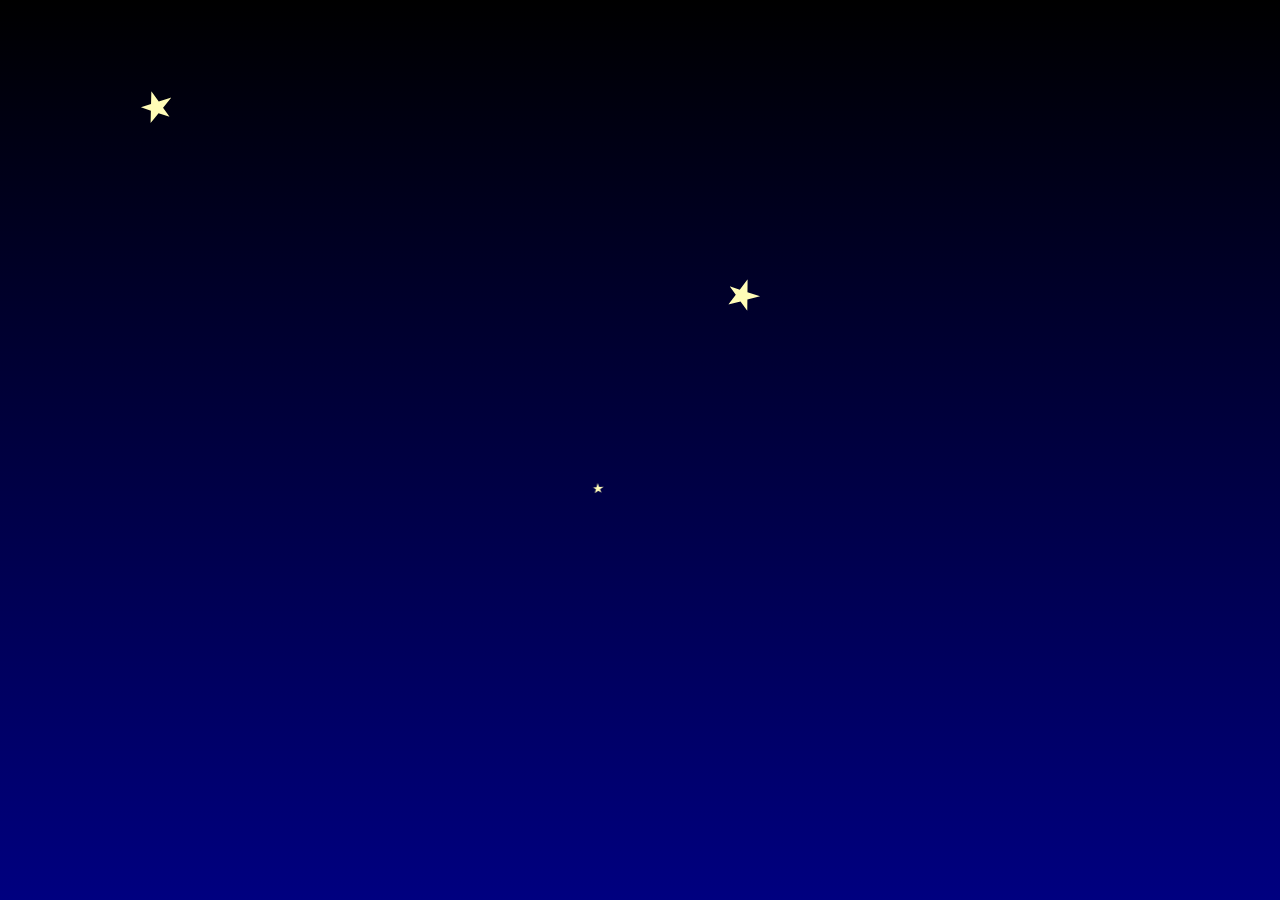
==== main.html @ 16fcd330 "Parallax effect, plus a few stars" ====
<!DOCTYPE html>
    <head>
        <link rel='stylesheet' href='style.css'>
    </head>

    <body>
        <div class='parallax night-sky'>
            <div class="parallax-layer near">
                <img class='star1' src='assets/star.svg'>
                <img class='star2' src='assets/star.svg'>
            </div>
            <div class="parallax-layer far">
                <img class='star3' src='assets/star.svg'>
            </div>
        </div>
    </body>
</html>
---- style.css ----
body {
    margin: 0;
}

img {
    height: 30px;
}

.night-sky {
    background: linear-gradient(black, navy);
}

.parallax {
    perspective: 1px;
    height: 100vh;
    overflow-x: hidden;
    overflow-y: auto;
}

.parallax-layer {
    position: absolute;
    top: 0;
    right: 0;
    bottom: 0;
    left: 0;
    padding: 100vh 0;
}

.near {
    transform: translateZ(0);
}

.far {
    transform: translateZ(-2px);
}

.little {
    height: 50px;
}

.star1 {
    position: relative;
    top: -90vh;
    left: 11vw;
    transform: rotate(-18deg);
}

.star2 {
    position: relative;
    top: -69vh;
    left: 54vw;
    transform: rotate(18deg);
}

.star3 {
    position: relative;
    top: -351px;
    left: 39vw;
    transform: rotate(-4deg);
}
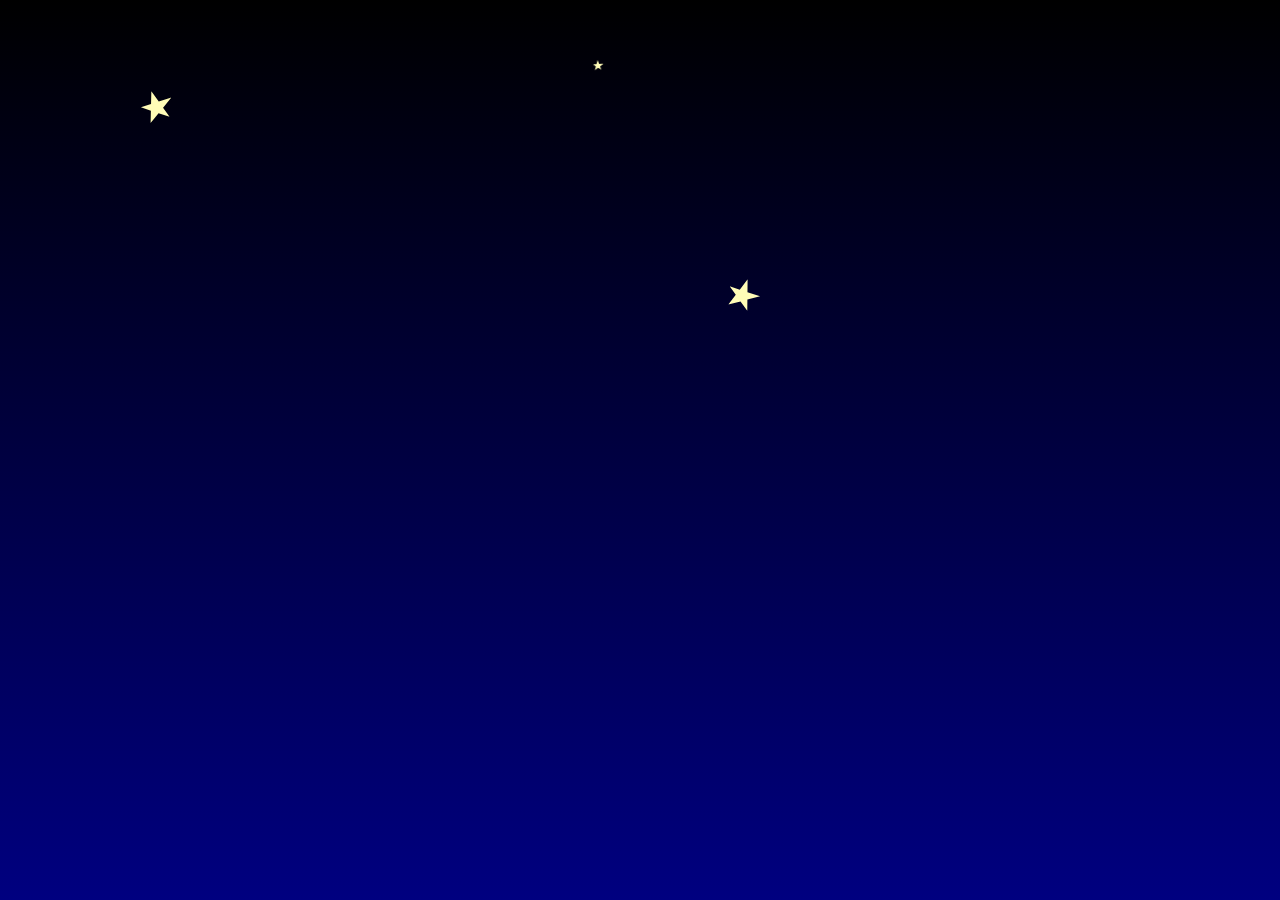
==== commit 9444819a: "Adding some stars" ====
--- a/main.html
+++ b/main.html
@@ -8,9 +8,13 @@
             <div class="parallax-layer near">
                 <img class='star1' src='assets/star.svg'>
                 <img class='star2' src='assets/star.svg'>
+                <img class='star3' src='assets/star.svg'>
+                <img class='star4' src='assets/star.svg'>
+                <img class='star5' src='assets/star.svg'>
+                <img class='star6' src='assets/star.svg'>
             </div>
             <div class="parallax-layer far">
-                <img class='star3' src='assets/star.svg'>
+                <img class='star100' src='assets/star.svg'>
             </div>
         </div>
     </body>
--- a/style.css
+++ b/style.css
@@ -52,9 +52,9 @@
     transform: rotate(18deg);
 }
 
-.star3 {
+.star100 {
     position: relative;
-    top: -351px;
+    top: -180vh;
     left: 39vw;
     transform: rotate(-4deg);
 }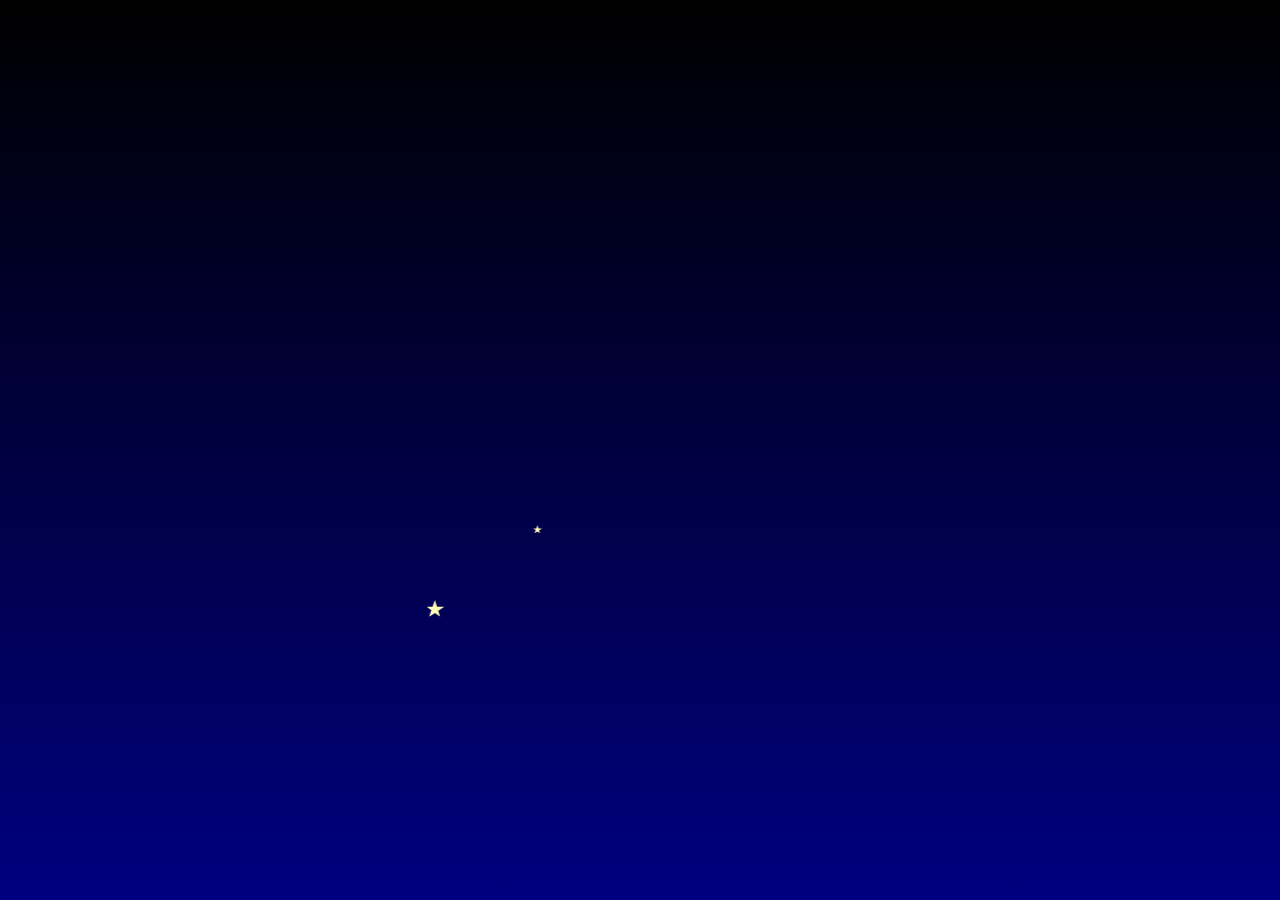
==== commit 4ca57a9c: "Refactoring css" ====
--- a/main.html
+++ b/main.html
@@ -5,16 +5,14 @@
 
     <body>
         <div class='parallax night-sky'>
-            <div class="parallax-layer near">
-                <img class='star1' src='assets/star.svg'>
-                <img class='star2' src='assets/star.svg'>
-                <img class='star3' src='assets/star.svg'>
-                <img class='star4' src='assets/star.svg'>
-                <img class='star5' src='assets/star.svg'>
-                <img class='star6' src='assets/star.svg'>
+            <div id="near" class="parallax-layer">
+                <img src='assets/star.svg'>
             </div>
-            <div class="parallax-layer far">
-                <img class='star100' src='assets/star.svg'>
+            <div id="far" class="parallax-layer">
+                <img src='assets/star.svg'>
+            </div>
+            <div id="really-far" class="parallax-layer">
+                <img src='assets/star.svg'>
             </div>
         </div>
     </body>
--- a/style.css
+++ b/style.css
@@ -3,7 +3,7 @@
 }
 
 img {
-    height: 30px;
+    max-height: 5.5vh;
 }
 
 .night-sky {
@@ -13,7 +13,6 @@
 .parallax {
     perspective: 1px;
     height: 100vh;
-    overflow-x: hidden;
     overflow-y: auto;
 }
 
@@ -26,35 +25,14 @@
     padding: 100vh 0;
 }
 
-.near {
+#near {
     transform: translateZ(0);
 }
 
-.far {
+#far {
     transform: translateZ(-2px);
 }
 
-.little {
-    height: 50px;
-}
-
-.star1 {
-    position: relative;
-    top: -90vh;
-    left: 11vw;
-    transform: rotate(-18deg);
-}
-
-.star2 {
-    position: relative;
-    top: -69vh;
-    left: 54vw;
-    transform: rotate(18deg);
-}
-
-.star100 {
-    position: relative;
-    top: -180vh;
-    left: 39vw;
-    transform: rotate(-4deg);
+#really-far {
+    transform: translateZ(-5px);
 }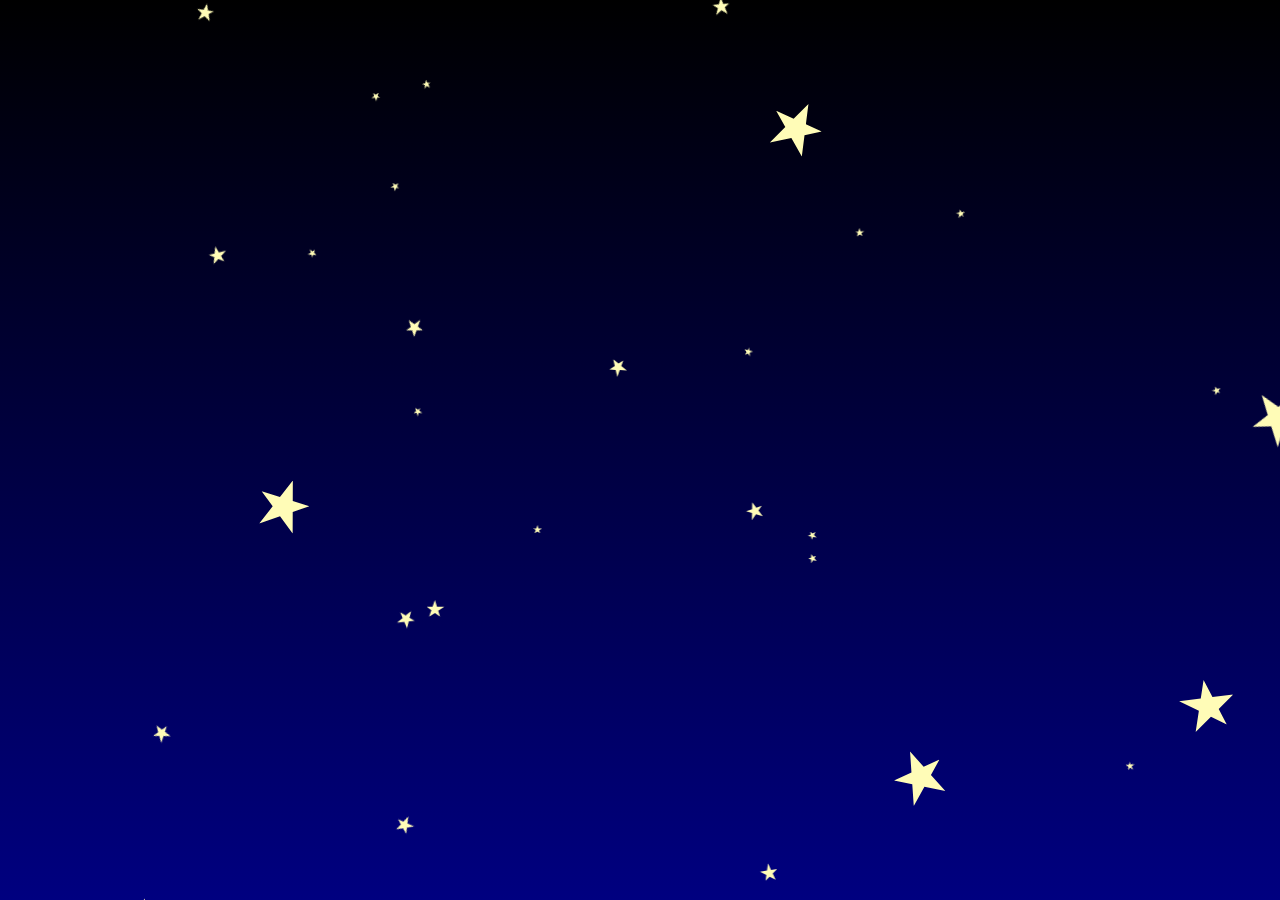
==== commit 66c1133a: "Randomizing stars" ====
--- a/main.html
+++ b/main.html
@@ -1,19 +1,26 @@
 <!DOCTYPE html>
-    <head>
-        <link rel='stylesheet' href='style.css'>
-    </head>
+  <head>
+    <script src='add-stars.js'></script>
+    <link rel='stylesheet' href='style.css'>
 
-    <body>
-        <div class='parallax night-sky'>
-            <div id="near" class="parallax-layer">
-                <img src='assets/star.svg'>
-            </div>
-            <div id="far" class="parallax-layer">
-                <img src='assets/star.svg'>
-            </div>
-            <div id="really-far" class="parallax-layer">
-                <img src='assets/star.svg'>
-            </div>
-        </div>
-    </body>
+    <script>
+      window.onload = () => {
+        init();
+      }
+    </script>
+  </head>
+
+  <body>
+    <div class='parallax night-sky'>
+      <div id="near" class="parallax-layer">
+        <img src='assets/star.svg'>
+      </div>
+      <div id="far" class="parallax-layer">
+        <img src='assets/star.svg'>
+      </div>
+      <div id="really-far" class="parallax-layer">
+        <img src='assets/star.svg'>
+      </div>
+    </div>
+  </body>
 </html>--- a/style.css
+++ b/style.css
@@ -1,38 +1,39 @@
 body {
-    margin: 0;
+  margin: 0;
 }
 
 img {
-    max-height: 5.5vh;
+  max-height: 5.5vh;
 }
 
 .night-sky {
-    background: linear-gradient(black, navy);
+  background: linear-gradient(black, navy);
 }
 
 .parallax {
-    perspective: 1px;
-    height: 100vh;
-    overflow-y: auto;
+  perspective: 1px;
+  height: 100vh;
+  overflow-x: hidden;
+  overflow-y: auto;
 }
 
 .parallax-layer {
-    position: absolute;
-    top: 0;
-    right: 0;
-    bottom: 0;
-    left: 0;
-    padding: 100vh 0;
+  position: absolute;
+  top: 0;
+  right: 0;
+  bottom: 0;
+  left: 0;
+  padding: 100vh 0;
 }
 
 #near {
-    transform: translateZ(0);
+  transform: translateZ(0);
 }
 
 #far {
-    transform: translateZ(-2px);
+  transform: translateZ(-2px);
 }
 
 #really-far {
-    transform: translateZ(-5px);
+  transform: translateZ(-5px);
 }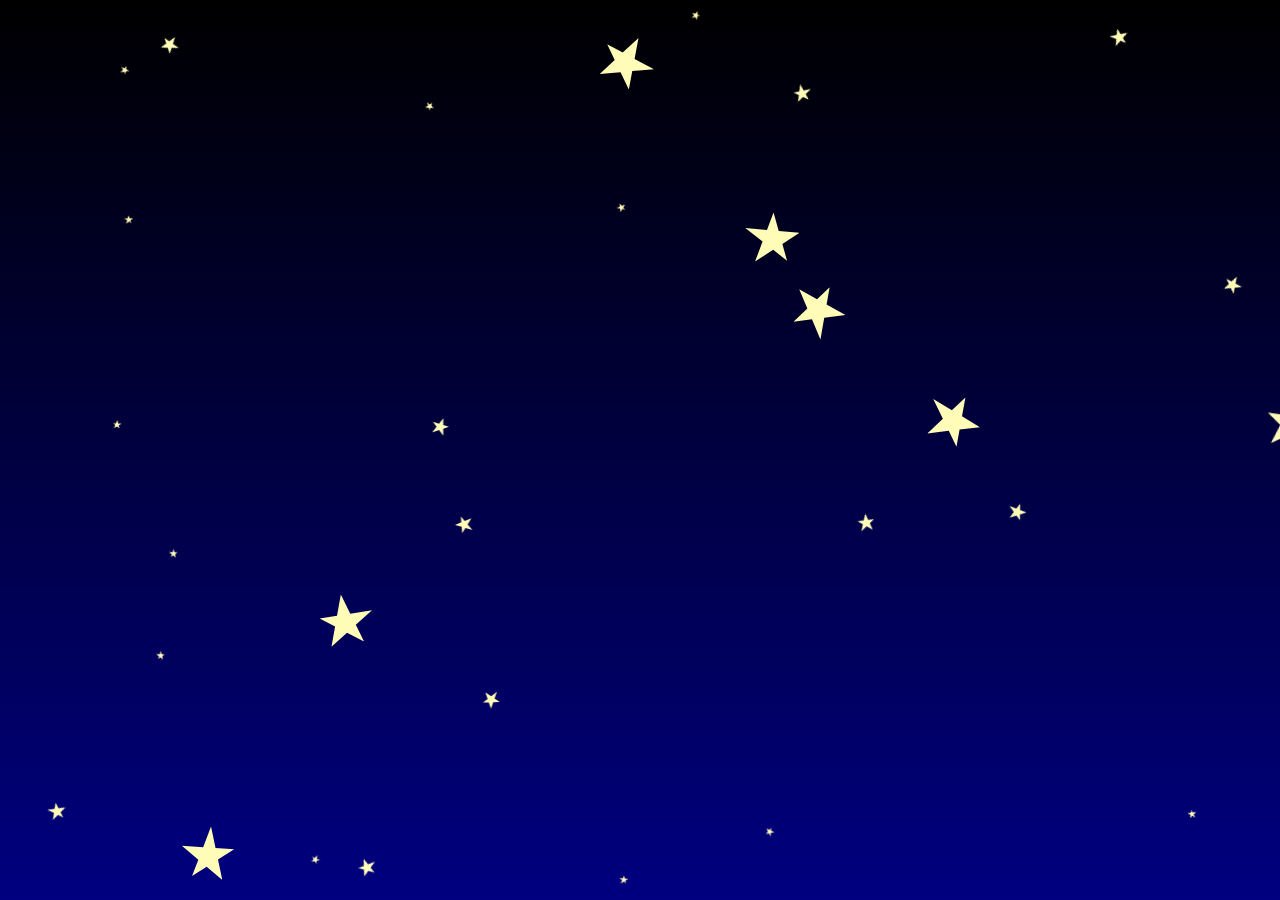
==== commit 3e8867a0: "Removing unneeded stars from html" ====
--- a/main.html
+++ b/main.html
@@ -12,15 +12,9 @@
 
   <body>
     <div class='parallax night-sky'>
-      <div id="near" class="parallax-layer">
-        <img src='assets/star.svg'>
-      </div>
-      <div id="far" class="parallax-layer">
-        <img src='assets/star.svg'>
-      </div>
-      <div id="really-far" class="parallax-layer">
-        <img src='assets/star.svg'>
-      </div>
+      <div id="near" class="parallax-layer"></div>
+      <div id="far" class="parallax-layer"/></div>
+      <div id="really-far" class="parallax-layer"/></div>
     </div>
   </body>
 </html>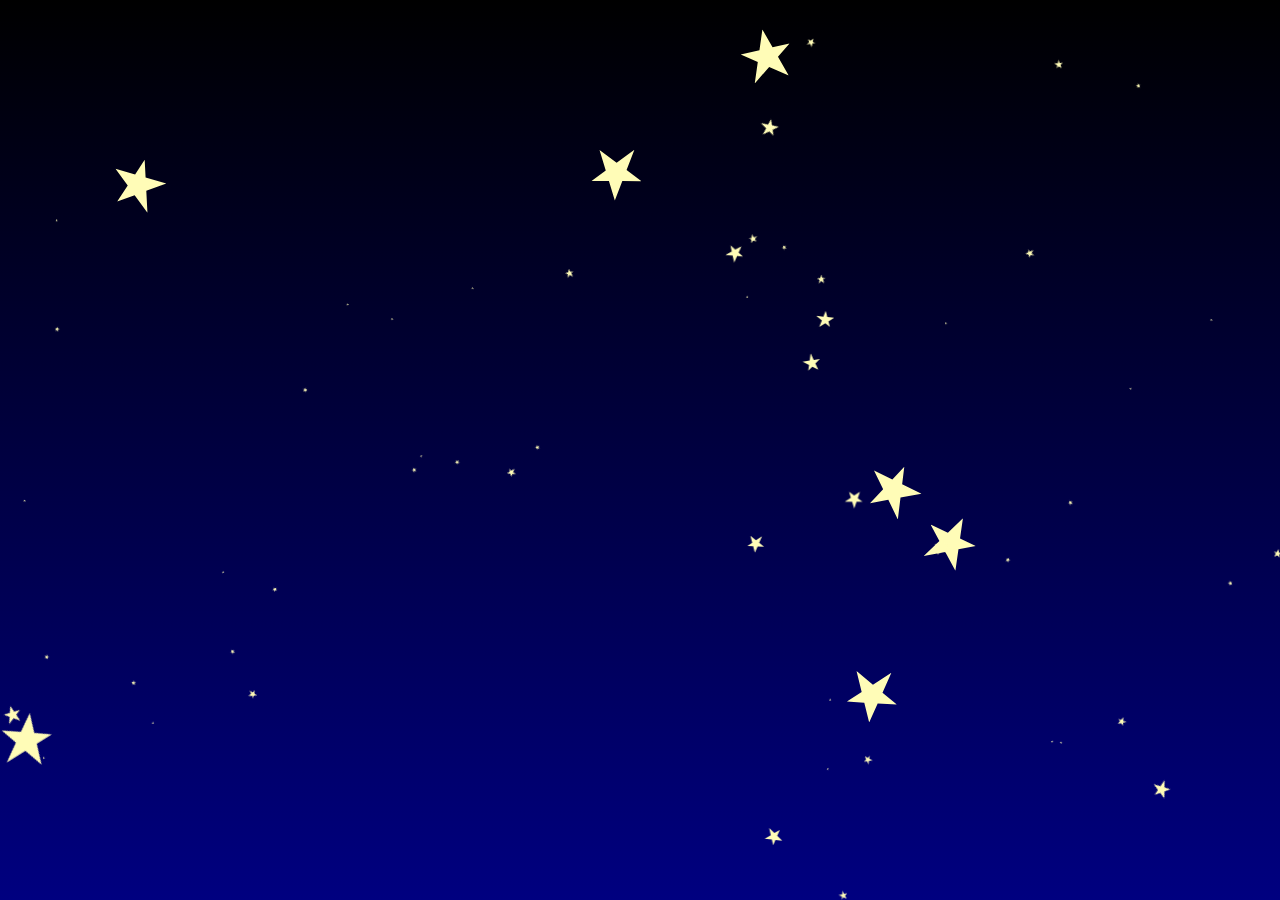
==== commit 2b2cfba2: "Creating divs dynamically" ====
--- a/main.html
+++ b/main.html
@@ -4,17 +4,11 @@
     <link rel='stylesheet' href='style.css'>
 
     <script>
-      window.onload = () => {
-        init();
-      }
+      window.onload = () => { init(); }
     </script>
   </head>
 
   <body>
-    <div class='parallax night-sky'>
-      <div id="near" class="parallax-layer"></div>
-      <div id="far" class="parallax-layer"/></div>
-      <div id="really-far" class="parallax-layer"/></div>
-    </div>
+    <div id='night-sky' class='parallax'></div>
   </body>
 </html>--- a/style.css
+++ b/style.css
@@ -6,7 +6,7 @@
   max-height: 5.5vh;
 }
 
-.night-sky {
+#night-sky {
   background: linear-gradient(black, navy);
 }
 
@@ -24,16 +24,4 @@
   bottom: 0;
   left: 0;
   padding: 100vh 0;
-}
-
-#near {
-  transform: translateZ(0);
-}
-
-#far {
-  transform: translateZ(-2px);
-}
-
-#really-far {
-  transform: translateZ(-5px);
 }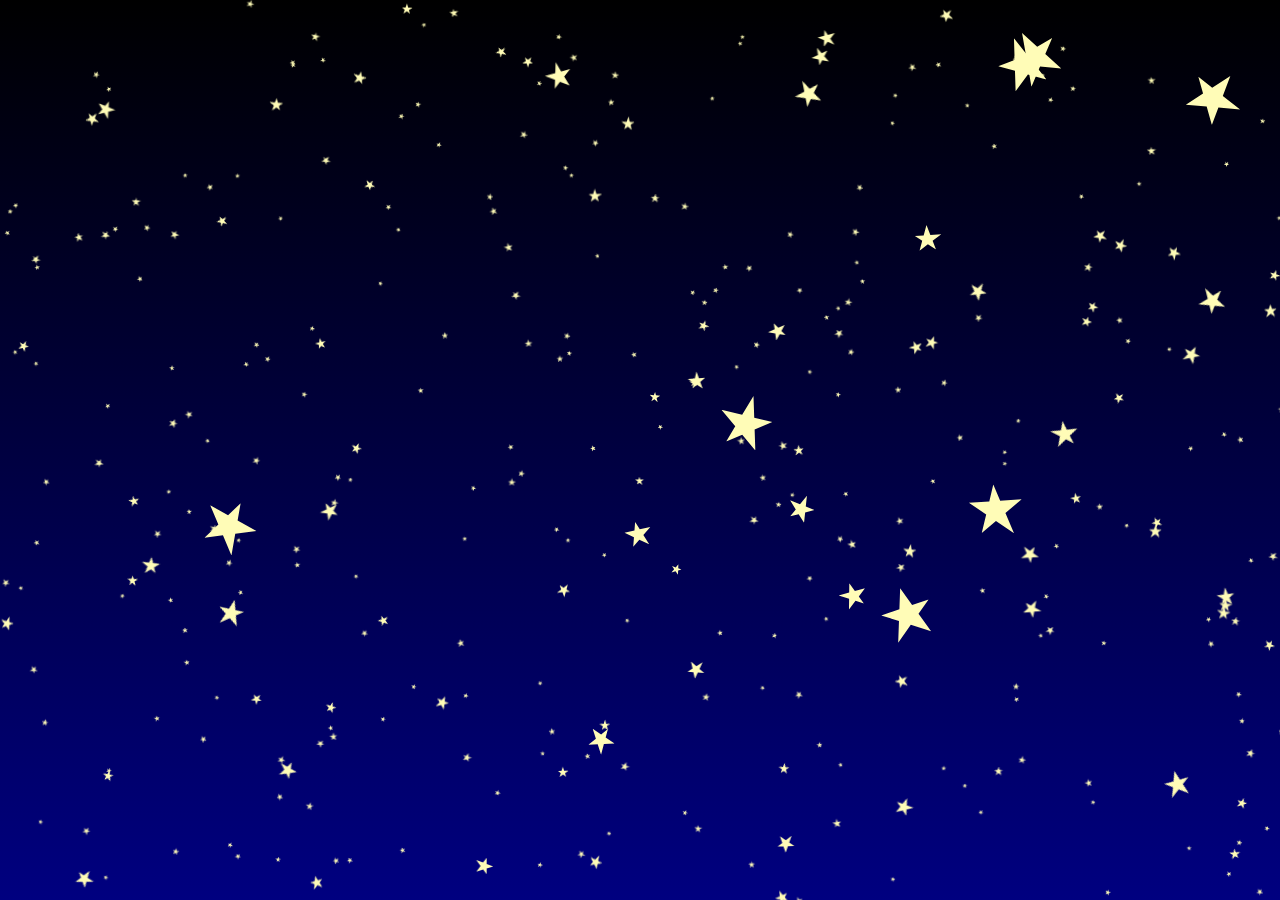
==== commit 2a0e661c: "Grouping stars" ====
--- a/main.html
+++ b/main.html
@@ -9,6 +9,8 @@
   </head>
 
   <body>
-    <div id='night-sky' class='parallax'></div>
+    <div id='backdrop' class='parallax'>
+      <div id='night-sky' class='parallax-group'></div>
+    </div>
   </body>
 </html>--- a/style.css
+++ b/style.css
@@ -6,7 +6,7 @@
   max-height: 5.5vh;
 }
 
-#night-sky {
+#backdrop {
   background: linear-gradient(black, navy);
 }
 
@@ -17,6 +17,12 @@
   overflow-y: auto;
 }
 
+.parallax-group {
+  position: relative;
+  height: 100vh;
+  transform-style: preserve-3d;
+}
+
 .parallax-layer {
   position: absolute;
   top: 0;
